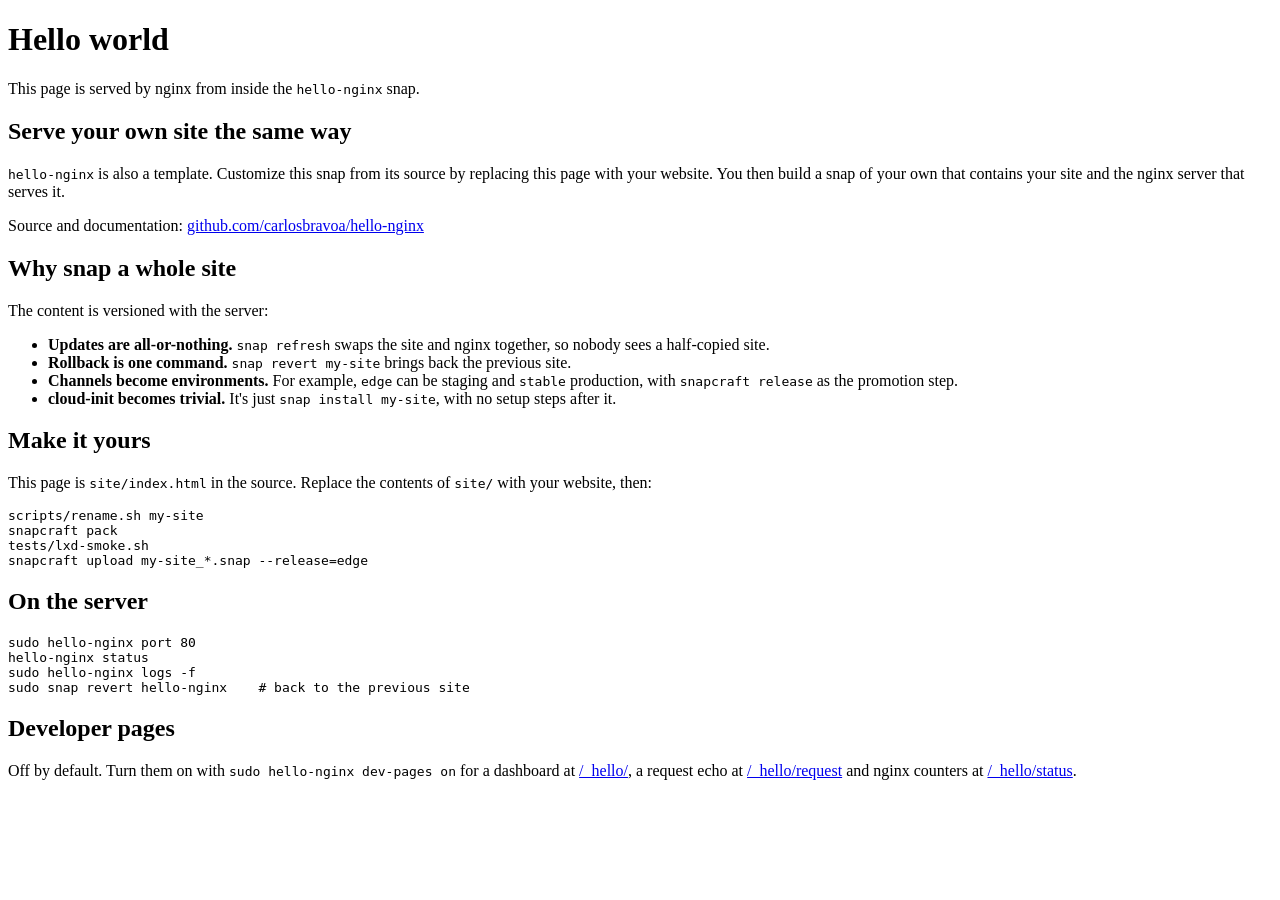
==== site/index.html @ 93d63cc5 "hello-nginx: template for shipping a static site as a snap A static website and a strictly confined " ====
<!doctype html>
<html lang="en">
<head>
<meta charset="utf-8">
<meta name="viewport" content="width=device-width, initial-scale=1">
<title>Hello world</title>
<link rel="stylesheet" href="/style.css">
</head>
<body>
<main>
  <h1>Hello <span>world</span></h1>
  <p class="lead">This page is served by nginx from inside the <code>hello-nginx</code> snap.</p>

  <div class="card">
    <h2>Serve your own site the same way</h2>
    <p><code>hello-nginx</code> is also a template. Customize this snap from its source by
       replacing this page with your website. You then build a snap of your own that
       contains your site and the nginx server that serves it.</p>
    <p>Source and documentation: <a href="https://github.com/carlosbravoa/hello-nginx">github.com/carlosbravoa/hello-nginx</a></p>
  </div>

  <div class="card">
    <h2>Why snap a whole site</h2>
    <p>The content is versioned with the server:</p>
    <ul>
      <li><strong>Updates are all-or-nothing.</strong> <code>snap refresh</code> swaps the site
          and nginx together, so nobody sees a half-copied site.</li>
      <li><strong>Rollback is one command.</strong> <code>snap revert my-site</code> brings back
          the previous site.</li>
      <li><strong>Channels become environments.</strong> For example, <code>edge</code> can be
          staging and <code>stable</code> production, with <code>snapcraft release</code> as the
          promotion step.</li>
      <li><strong>cloud-init becomes trivial.</strong> It's just <code>snap install my-site</code>,
          with no setup steps after it.</li>
    </ul>
  </div>

  <div class="card">
    <h2>Make it yours</h2>
    <p>This page is <code>site/index.html</code> in the source. Replace the contents of
       <code>site/</code> with your website, then:</p>
<pre>scripts/rename.sh my-site
snapcraft pack
tests/lxd-smoke.sh
snapcraft upload my-site_*.snap --release=edge</pre>
  </div>

  <div class="card">
    <h2>On the server</h2>
<pre>sudo hello-nginx port 80
hello-nginx status
sudo hello-nginx logs -f
sudo snap revert hello-nginx    # back to the previous site</pre>
  </div>

  <div class="card">
    <h2>Developer pages</h2>
    <p>Off by default. Turn them on with <code>sudo hello-nginx dev-pages on</code> for
       a dashboard at <a href="/_hello/">/_hello/</a>, a request echo at
       <a href="/_hello/request">/_hello/request</a> and nginx counters at
       <a href="/_hello/status">/_hello/status</a>.</p>
  </div>
</main>
</body>
</html>
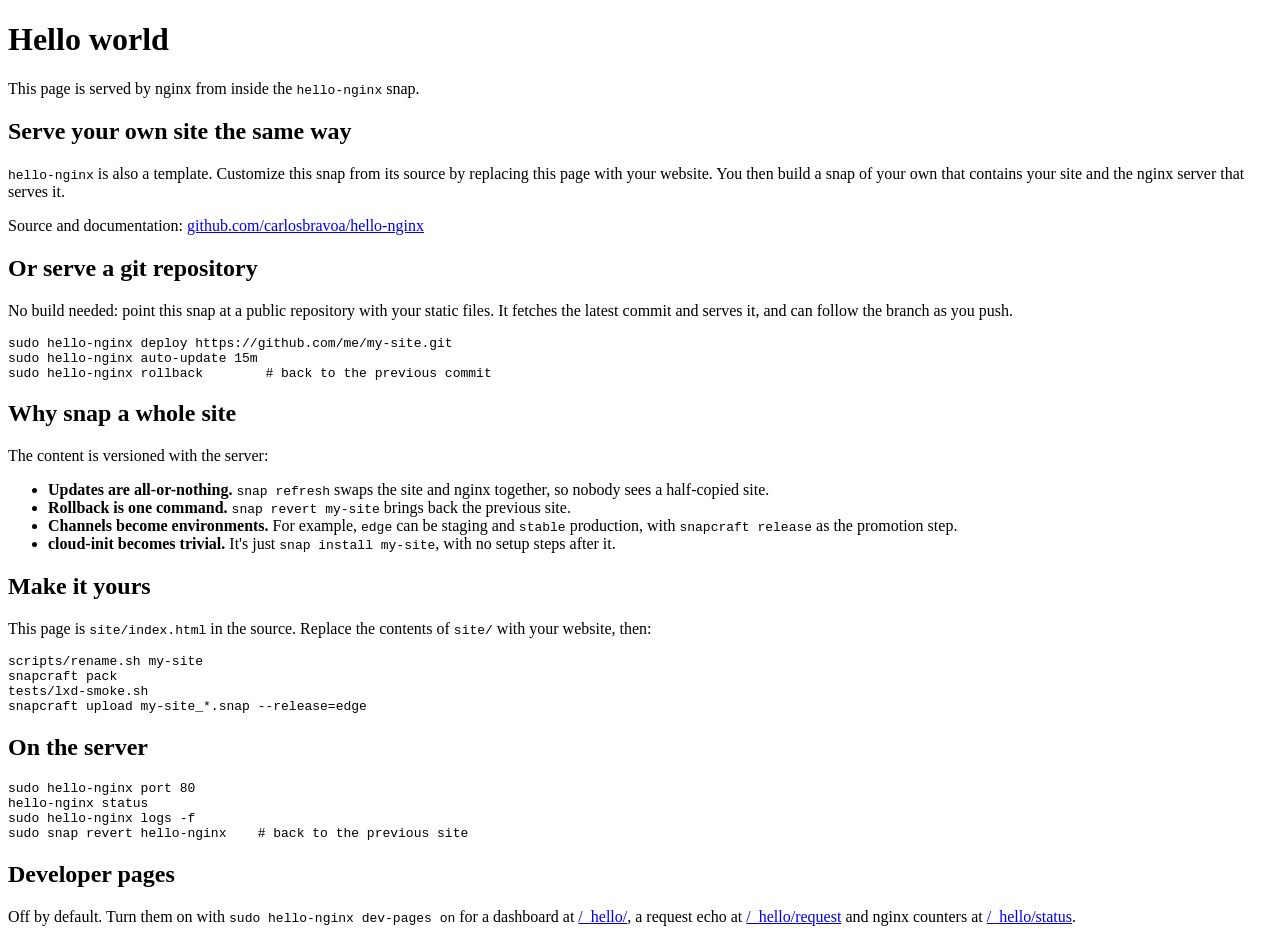
==== commit 13cb17a8: "Serve a git repository as an alternative to the built-in site `deploy <url> [--branch] [--path]`, `u" ====
--- a/site/index.html
+++ b/site/index.html
@@ -17,6 +17,15 @@
        replacing this page with your website. You then build a snap of your own that
        contains your site and the nginx server that serves it.</p>
     <p>Source and documentation: <a href="https://github.com/carlosbravoa/hello-nginx">github.com/carlosbravoa/hello-nginx</a></p>
+  </div>
+
+  <div class="card">
+    <h2>Or serve a git repository</h2>
+    <p>No build needed: point this snap at a public repository with your static files.
+       It fetches the latest commit and serves it, and can follow the branch as you push.</p>
+<pre>sudo hello-nginx deploy https://github.com/me/my-site.git
+sudo hello-nginx auto-update 15m
+sudo hello-nginx rollback        # back to the previous commit</pre>
   </div>
 
   <div class="card">
